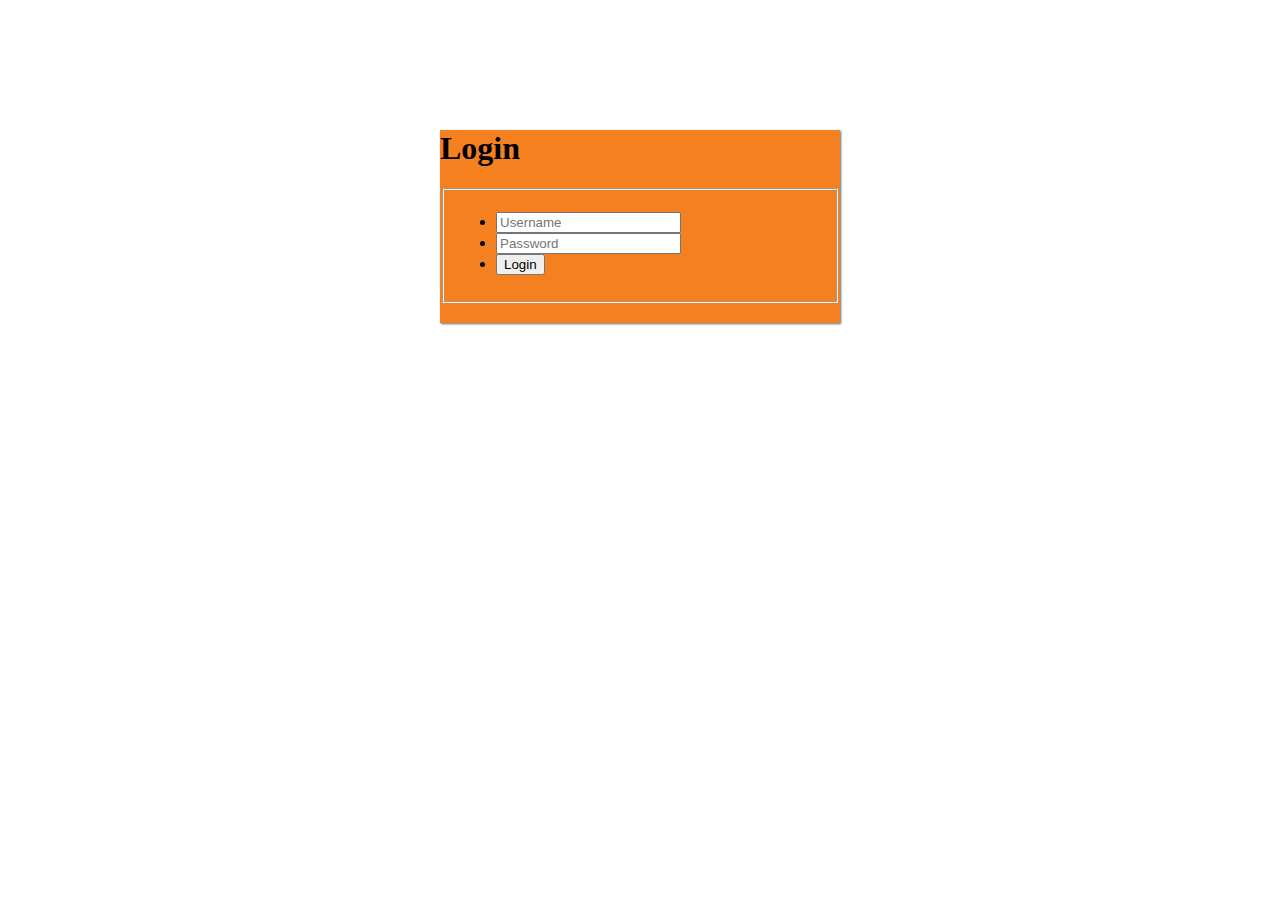
==== src/main/resources/templates/login.html @ 420ad056 "Login is working" ====
<!DOCTYPE html>
<html lang="en" xmlns:th="http://www.thymeleaf.org">
<head>
    <meta charset="utf-8">
    <title>Login</title>
    <link href="/css/style.css" media="screen" rel="stylesheet">
    <link href="../static/css/style.css"
          th:href="@{/css/style.css}" rel="stylesheet" media="screen"/>
</head>

<div class="container">
    <div class="flat-design-form">
        <div class="form-display show" id="login">
            <h1>Login</h1>
            <form th:action="@{/login/check}" th:object="${loginForm}" method="POST">
                <fieldset>
                    <ul>
                        <li>
                            <div class="item">
                                <input data-validate-length-range="6" name="name" placeholder="Username" required="required" type="text" th:field="*{username}">
                            </div>
                        </li>
                        <li>
                            <div class="item">
                                <input data-v]alidate-length-range="6" name="password" placeholder="Password" required='required' type="password" th:field="*{password}">
                            </div>
                        </li>
                        <li><input class="button-login" type="submit" value="Login"></li>
                    </ul>
                </fieldset>
            </form>
        </div>
    </div>
</div>
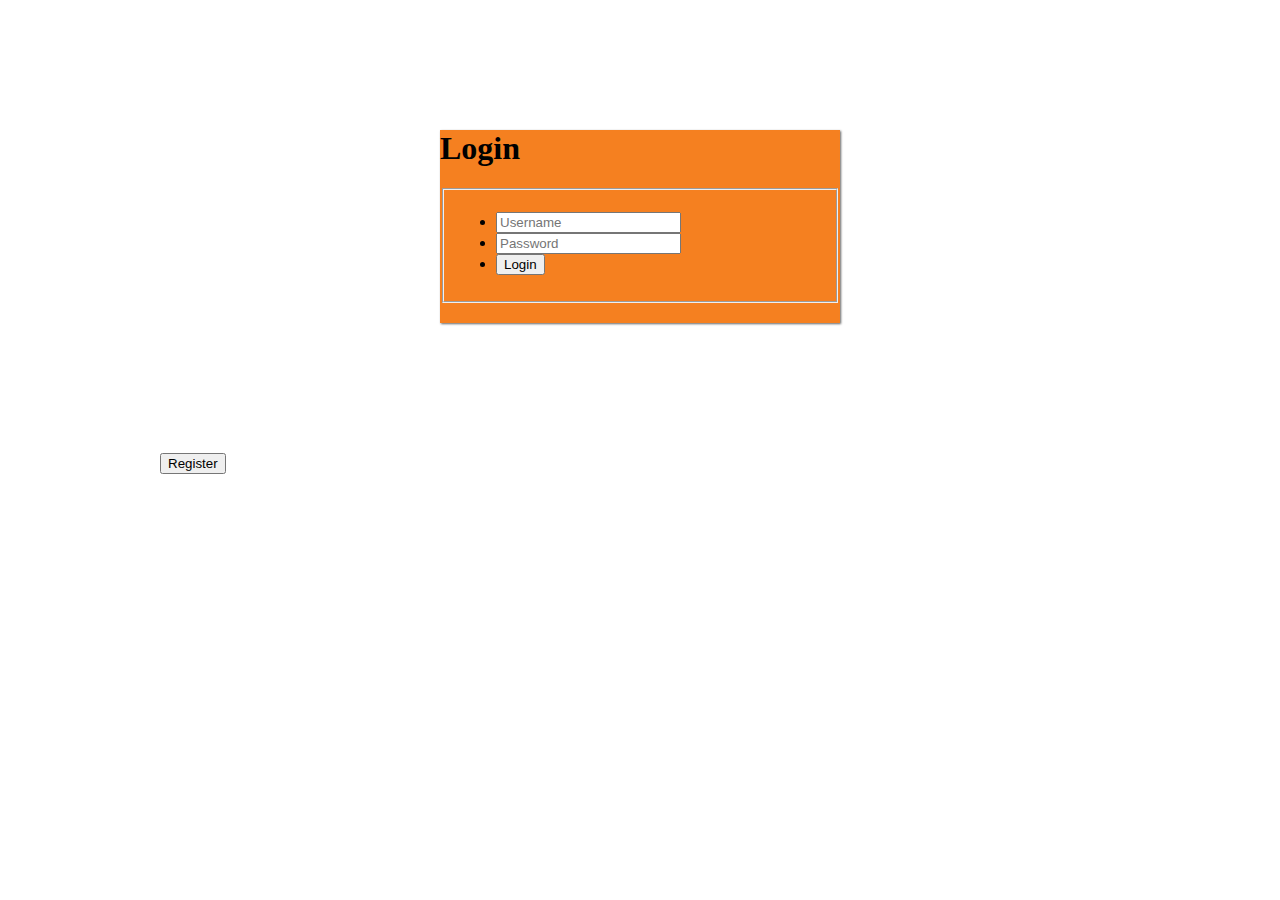
==== commit 7d84fc28: "I don't know what's the message" ====
--- a/src/main/resources/templates/login.html
+++ b/src/main/resources/templates/login.html
@@ -31,4 +31,8 @@
             </form>
         </div>
     </div>
+    <input type="button" value="Register" onclick="{window.location='/registration'}"/>
+    <div class="flat-design-form errors">
+        <span th:text="${error}"></span>
+    </div>
 </div>
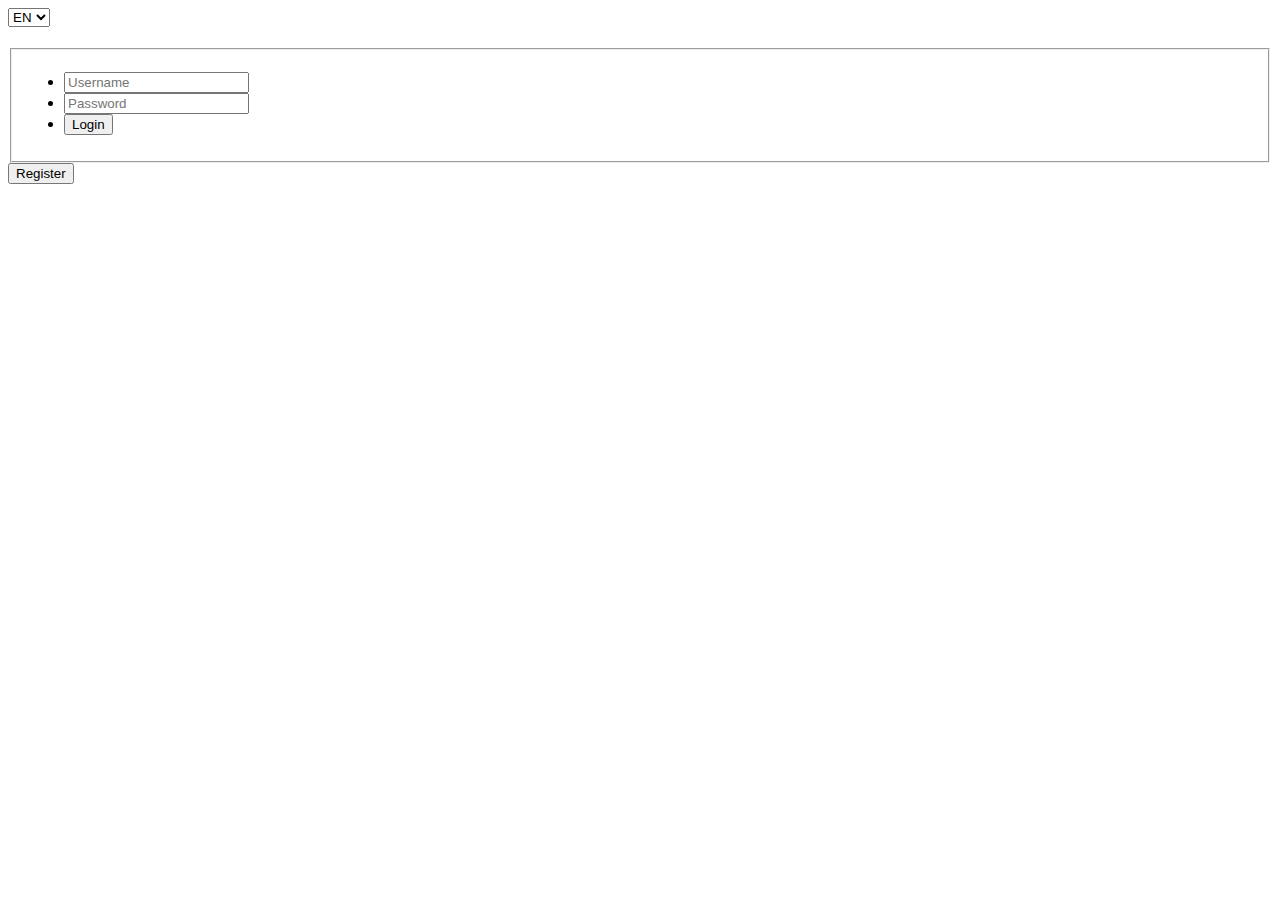
==== commit cf40cd13: "interim" ====
--- a/src/main/resources/templates/login.html
+++ b/src/main/resources/templates/login.html
@@ -1,17 +1,19 @@
 <!DOCTYPE html>
-<html lang="en" xmlns:th="http://www.thymeleaf.org">
+<html lang="en" xmlns:th="http://www.thymeleaf.org" th:with="lang=${#locale.language}" th:lang="${lang}">
 <head>
     <meta charset="utf-8">
-    <title>Login</title>
-    <link href="/css/style.css" media="screen" rel="stylesheet">
-    <link href="../static/css/style.css"
-          th:href="@{/css/style.css}" rel="stylesheet" media="screen"/>
+    <title th:text="#{login}"></title>
+    <link th:href="@{/css/style.css}" rel="stylesheet" media="screen"/>
 </head>
 
 <div class="container">
     <div class="flat-design-form">
+        <select name="language" id="langSelector" onchange="window.location='login?lang='+this.value">
+            <option value="EN" th:selected="${#locale.language}=='en'">EN</option>
+            <option value="RU" th:selected="${#locale.language}=='ru'">RU</option>
+        </select>
         <div class="form-display show" id="login">
-            <h1>Login</h1>
+            <h1 th:text="#{login}"></h1>
             <form th:action="@{/login/check}" th:object="${loginForm}" method="POST">
                 <fieldset>
                     <ul>
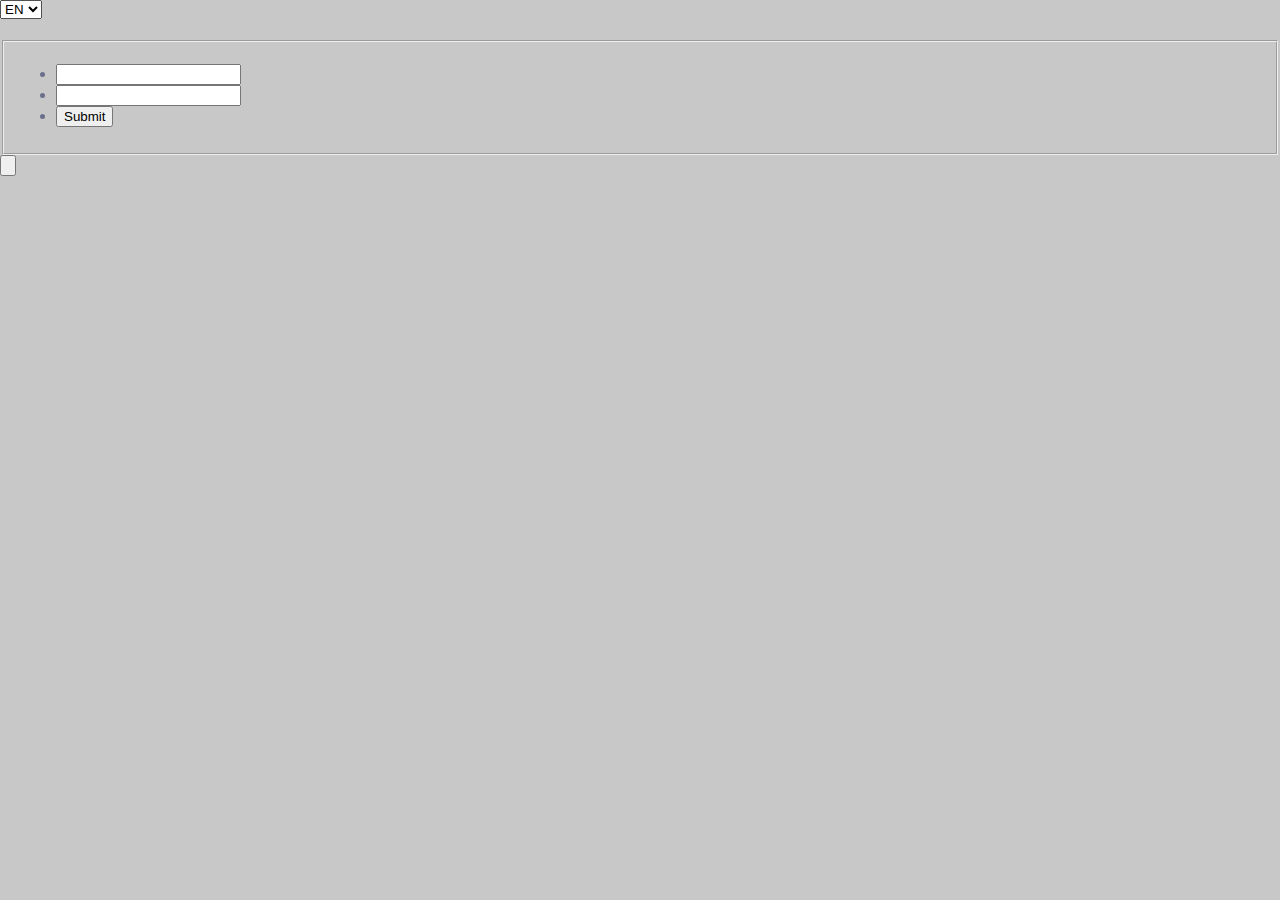
==== commit 7ac0107c: "internationalization" ====
--- a/src/main/resources/templates/login.html
+++ b/src/main/resources/templates/login.html
@@ -1,14 +1,16 @@
 <!DOCTYPE html>
 <html lang="en" xmlns:th="http://www.thymeleaf.org" th:with="lang=${#locale.language}" th:lang="${lang}">
 <head>
-    <meta charset="utf-8">
-    <title th:text="#{login}"></title>
-    <link th:href="@{/css/style.css}" rel="stylesheet" media="screen"/>
+    <meta http-equiv="Content-Type" content="text/html; charset=UTF-8">
+    <title>#{login}</title>
+    <link href="/css/style.css" media="screen" rel="stylesheet">
+    <link href="../static/css/style.css"
+          th:href="@{/css/style.css}" rel="stylesheet" media="screen"/>
 </head>
 
 <div class="container">
     <div class="flat-design-form">
-        <select name="language" id="langSelector" onchange="window.location='login?lang='+this.value">
+        <select name="language" id="langSelector" onchange="window.location='/login?lang='+this.value">
             <option value="EN" th:selected="${#locale.language}=='en'">EN</option>
             <option value="RU" th:selected="${#locale.language}=='ru'">RU</option>
         </select>
@@ -19,21 +21,21 @@
                     <ul>
                         <li>
                             <div class="item">
-                                <input data-validate-length-range="6" name="name" placeholder="Username" required="required" type="text" th:field="*{username}">
+                                <input data-validate-length-range="6" name="name" th:placeholder="#{username}" required="required" type="text" th:field="*{username}">
                             </div>
                         </li>
                         <li>
                             <div class="item">
-                                <input data-v]alidate-length-range="6" name="password" placeholder="Password" required='required' type="password" th:field="*{password}">
+                                <input data-v]alidate-length-range="6" name="password" th:placeholder="#{password}"  required='required' type="password" th:field="*{password}">
                             </div>
                         </li>
-                        <li><input class="button-login" type="submit" value="Login"></li>
+                        <li><input class="button-login" type="submit" th:value="#{login.button}"></li>
                     </ul>
                 </fieldset>
             </form>
         </div>
     </div>
-    <input type="button" value="Register" onclick="{window.location='/registration'}"/>
+    <input type="button" th:value="#{register}" onclick="{window.location='/registration'}"/>
     <div class="flat-design-form errors">
         <span th:text="${error}"></span>
     </div>
